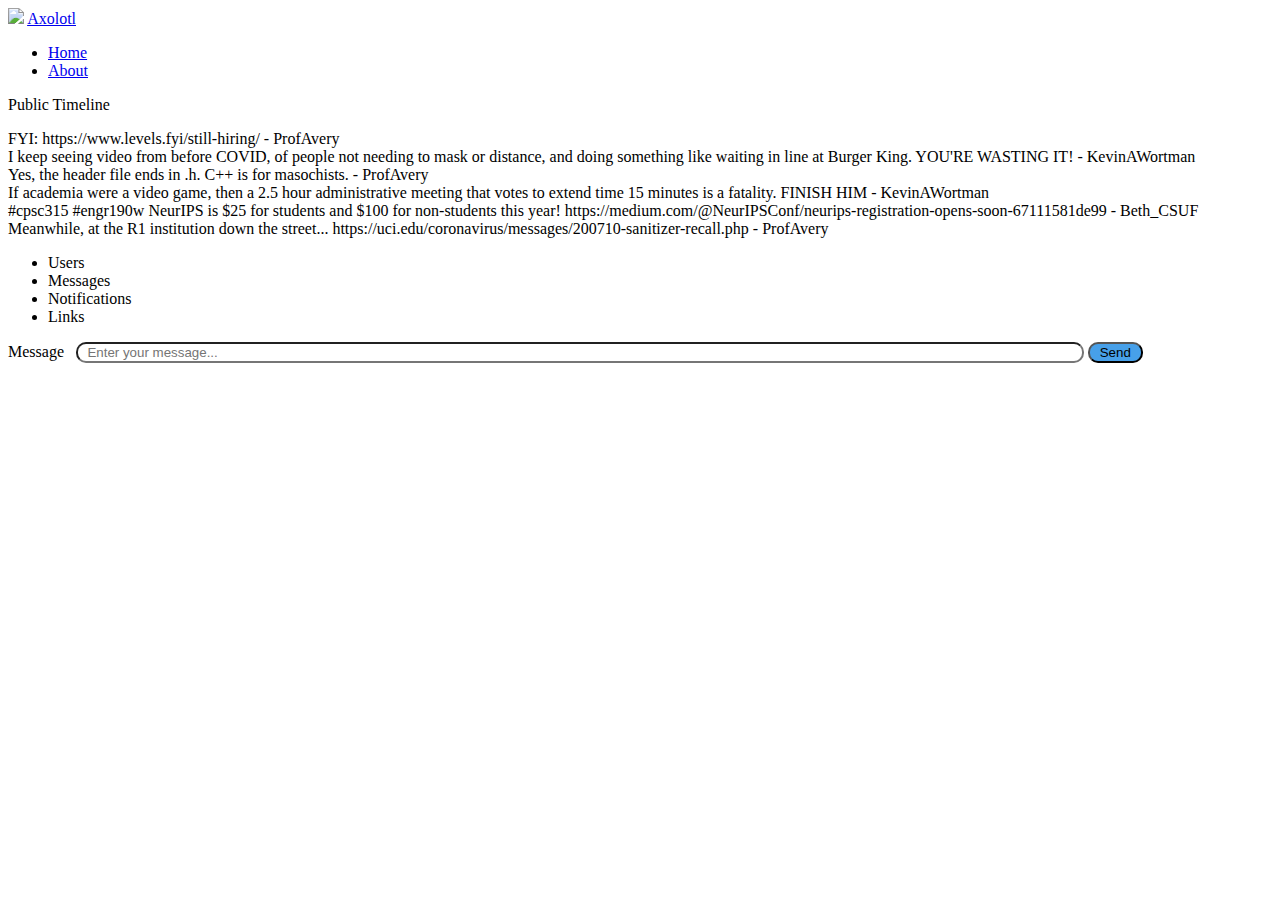
==== docs/index.html @ 22689c7c "Minor fixes, hover over links, rid of lorem ipsum, slight cleanup-not really" ====
<!DOCTYPE html>
<html lang="en">
    <head>
        <title>Mockroblog</title>
        <meta charset="UTF-8" />
        <meta name="viewport" content="width=device-width, initial-scale=1.0" />
        <link rel="stylesheet" href="styles/tailwind.css">
        <link rel="stylesheet" href="styles/main.css">
        <script type="module" src="scripts/init.js"></script>
	    <script type="module" src="scripts/script.js"></script>
    </head>
    <body>
        <header class="bg-indigo-500 text-white py-5 px-4 flex space-x-2">
            <img class="object-contain h-10 rounded-full" href="index.html" src="https://www.thoughtco.com/thmb/_P6f3X8CDDD7qYZl6rp1vyV2_io=/768x0/filters:no_upscale():max_bytes(150000):strip_icc():format(webp)/axolotl--ambystoma-mexicanum--in-front-of-a-white-background-508416596-5ac3af298023b900367ff043.jpg">
            <a class="text-4xl font-bold" href="index.html">Axolotl</a>
            <div class="container flex flex-col items-end justify-between mx-auto">
              <ul class="flex items-center list-reset text-2xl">
                <li class="ml-4">
                  <a class="text-white" href="index.html">Home</a>
                </li>
                <li class="ml-4">
                  <a class="text-white" href="index.html">About</a>
                </li>
              </ul>
  	         </div>
          </header>
          <div class="flex flex-grow justify-between">
              <div class="mx-auto ml-20 my-2 font-sans text-blue-300 text-left text-4xl">
                Public Timeline
                   <!-- <h1>Mockroblog</h1>
                    <pre id="timeline-json">
                    </pre>
                -->

                <!-- This is where we have fun -->
                <p id="username">
                
                </p>
                <div class="grid gap-1" id="posts">

                </div>
              </div>
              <div class="bg-blue-400 w-2/5 min-h-full font-sans text-center text-white p-4">
                    <ul>
                        <li class="hover:text-gray-500">Users</li>
                        <li class="hover:text-gray-500">Messages</li>
                        <li class="hover:text-gray-500">Notifications</li>
                        <li class="hover:text-gray-500">Links</li>
                    </ul>
              </div>
        	</div>
	     <div class="bg-indigo-500 text-white py-5 px-4 flex space-x-2">
		Message&nbsp;&nbsp;
	     	<input type="text" placeholder="&nbsp;&nbsp;Enter your message..." required>
		<button class="flex">&nbsp;Send&nbsp;</button>
		<div class="container flex items-end"></div>
	    </div>
    </body>
</html>
---- docs/styles/main.css ----
input[type="text"]{
	width: 1000px;
	border-radius: 10px;
	color: red;
	margin:auto;
	padding: 0, 5px;
}

button{
	border-radius: 10px;
	background-color:rgb(71, 160, 233);
}

button:hover{
 	background-color: #3f90d1;
 	/*background-color: #153045;*/
}

button:active {
	transform: scale(0.96);
}
 
.box {
 width: 500px;
 height: 600px;
}
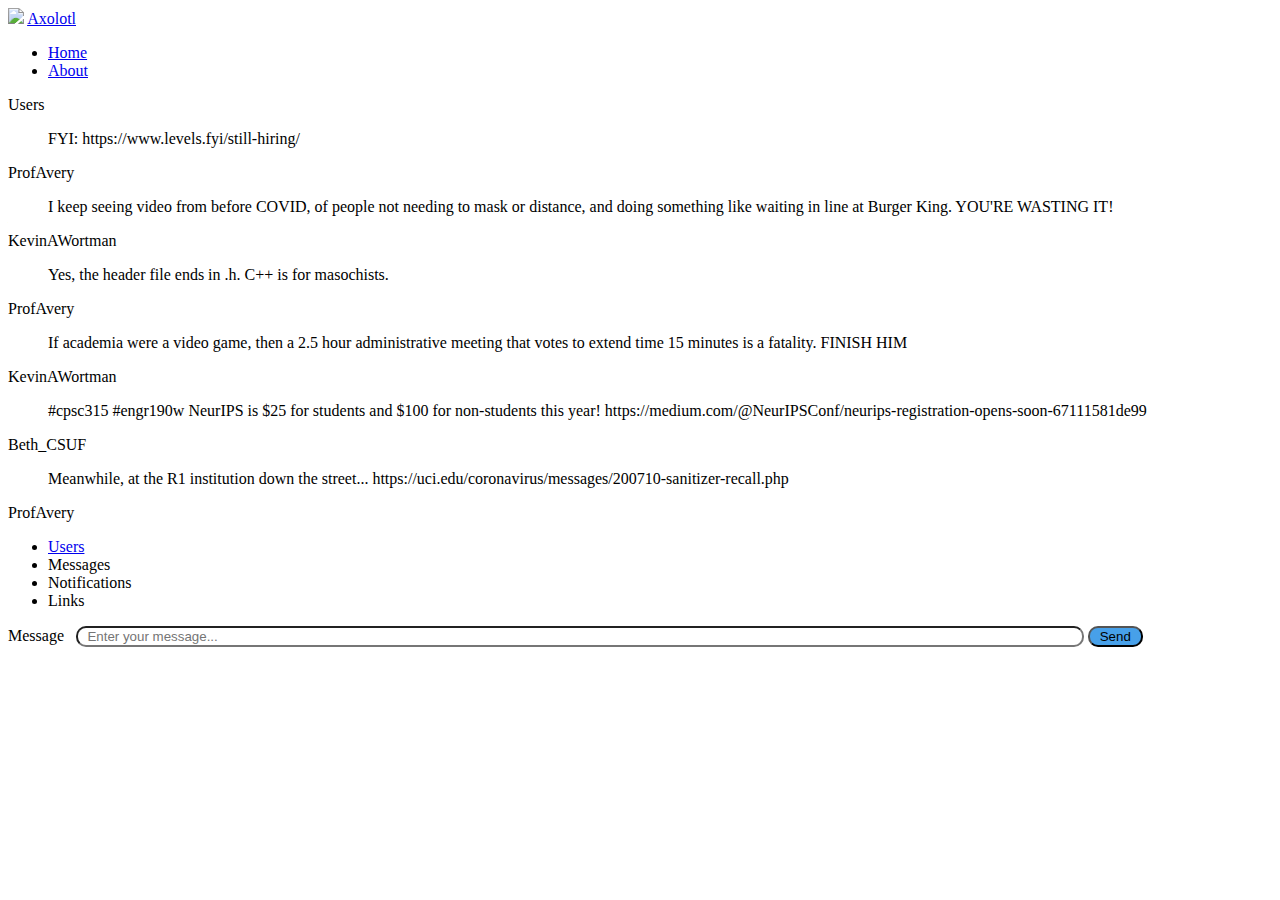
==== commit ec12fadf: "Added function to make it print stuff" ====
--- a/docs/index.html
+++ b/docs/index.html
@@ -16,7 +16,7 @@
             <div class="container flex flex-col items-end justify-between mx-auto">
               <ul class="flex items-center list-reset text-2xl">
                 <li class="ml-4">
-                  <a class="text-white" href="index.html">Home</a>
+                  <a class="text-white" href="/docs/index.html">Home</a>
                 </li>
                 <li class="ml-4">
                   <a class="text-white" href="index.html">About</a>
@@ -26,7 +26,7 @@
           </header>
           <div class="flex flex-grow justify-between">
               <div class="mx-auto ml-20 my-2 font-sans text-blue-300 text-left text-4xl">
-                Public Timeline
+                Users
                    <!-- <h1>Mockroblog</h1>
                     <pre id="timeline-json">
                     </pre>
@@ -42,7 +42,7 @@
               </div>
               <div class="bg-blue-400 w-2/5 min-h-full font-sans text-center text-white p-4">
                     <ul>
-                        <li class="hover:text-gray-500">Users</li>
+                        <li class="hover:text-gray-500"> <a href="./pages/user_home.html">Users</a></li>
                         <li class="hover:text-gray-500">Messages</li>
                         <li class="hover:text-gray-500">Notifications</li>
                         <li class="hover:text-gray-500">Links</li>
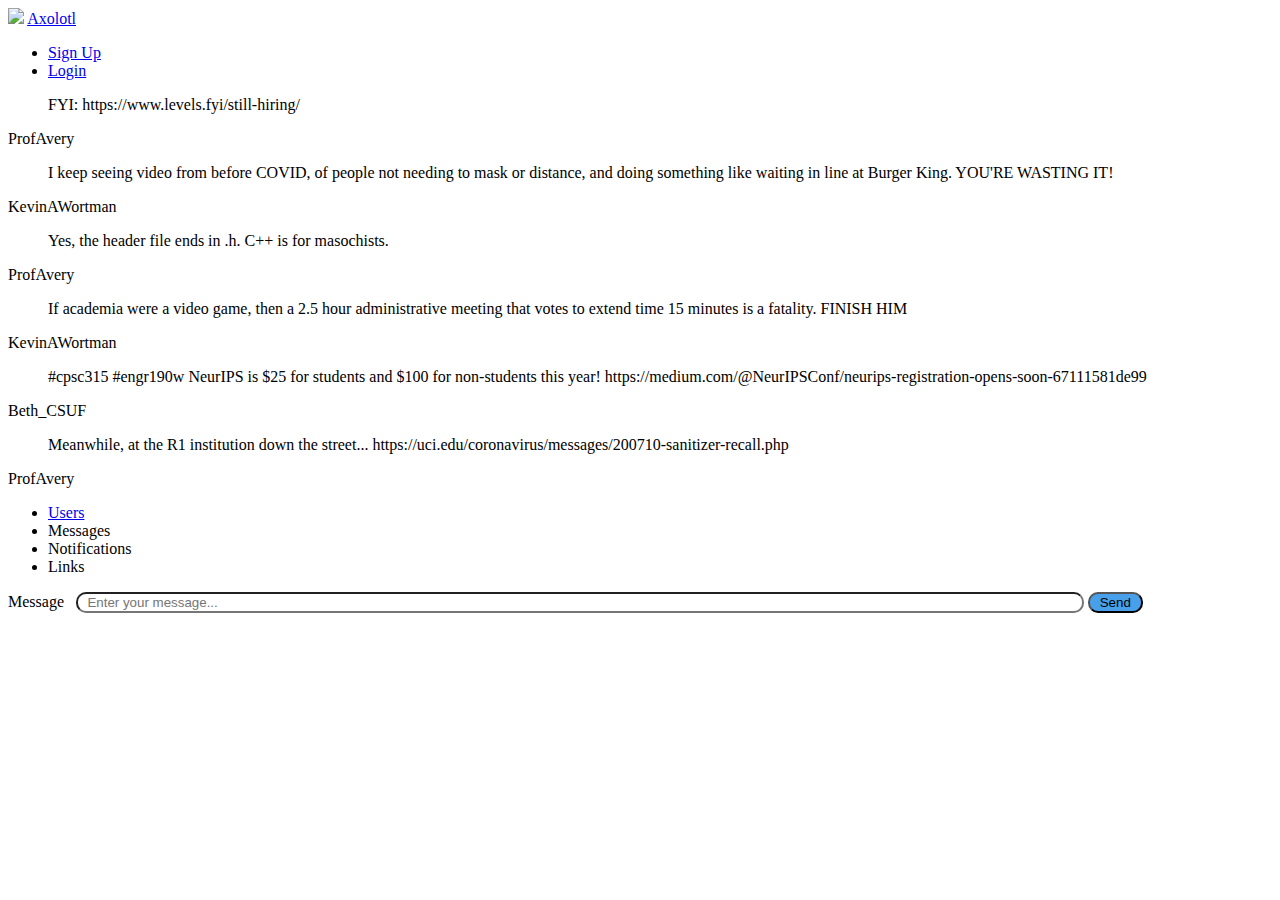
==== commit dacdd429: "f me" ====
--- a/docs/index.html
+++ b/docs/index.html
@@ -16,21 +16,16 @@
             <div class="container flex flex-col items-end justify-between mx-auto">
               <ul class="flex items-center list-reset text-2xl">
                 <li class="ml-4">
-                  <a class="text-white" href="/docs/index.html">Home</a>
+                  <a class="text-white" href="/pages/sign-up.html">Sign Up</a>
                 </li>
                 <li class="ml-4">
-                  <a class="text-white" href="index.html">About</a>
+                  <a class="text-white" href="/pages/login.html">Login</a>
                 </li>
               </ul>
   	         </div>
           </header>
           <div class="flex flex-grow justify-between">
               <div class="mx-auto ml-20 my-2 font-sans text-blue-300 text-left text-4xl">
-                Users
-                   <!-- <h1>Mockroblog</h1>
-                    <pre id="timeline-json">
-                    </pre>
-                -->
 
                 <!-- This is where we have fun -->
                 <p id="username">
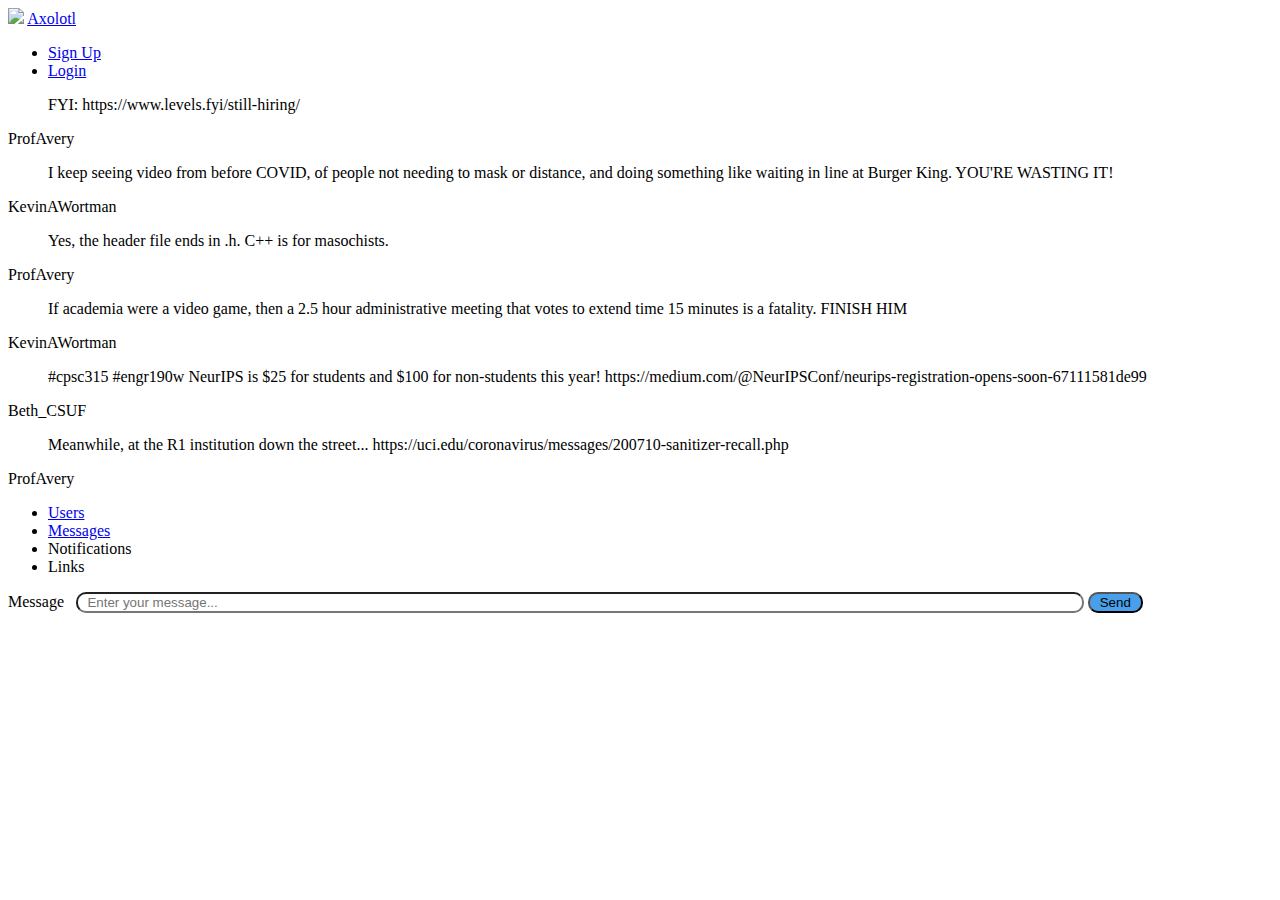
==== commit a52f4e28: "Let's see if this works" ====
--- a/docs/index.html
+++ b/docs/index.html
@@ -16,10 +16,10 @@
             <div class="container flex flex-col items-end justify-between mx-auto">
               <ul class="flex items-center list-reset text-2xl">
                 <li class="ml-4">
-                  <a class="text-white" href="/pages/sign-up.html">Sign Up</a>
+                  <a class="text-white" href="./pages/sign-up.html">Sign Up</a>
                 </li>
                 <li class="ml-4">
-                  <a class="text-white" href="/pages/login.html">Login</a>
+                  <a class="text-white" href="./pages/login.html">Login</a>
                 </li>
               </ul>
   	         </div>
@@ -38,7 +38,7 @@
               <div class="bg-blue-400 w-2/5 min-h-full font-sans text-center text-white p-4">
                     <ul>
                         <li class="hover:text-gray-500"> <a href="./pages/user_home.html">Users</a></li>
-                        <li class="hover:text-gray-500">Messages</li>
+                        <li class="hover:text-gray-500"> <a href="./pages/login.html">Messages</a> </li>
                         <li class="hover:text-gray-500">Notifications</li>
                         <li class="hover:text-gray-500">Links</li>
                     </ul>
